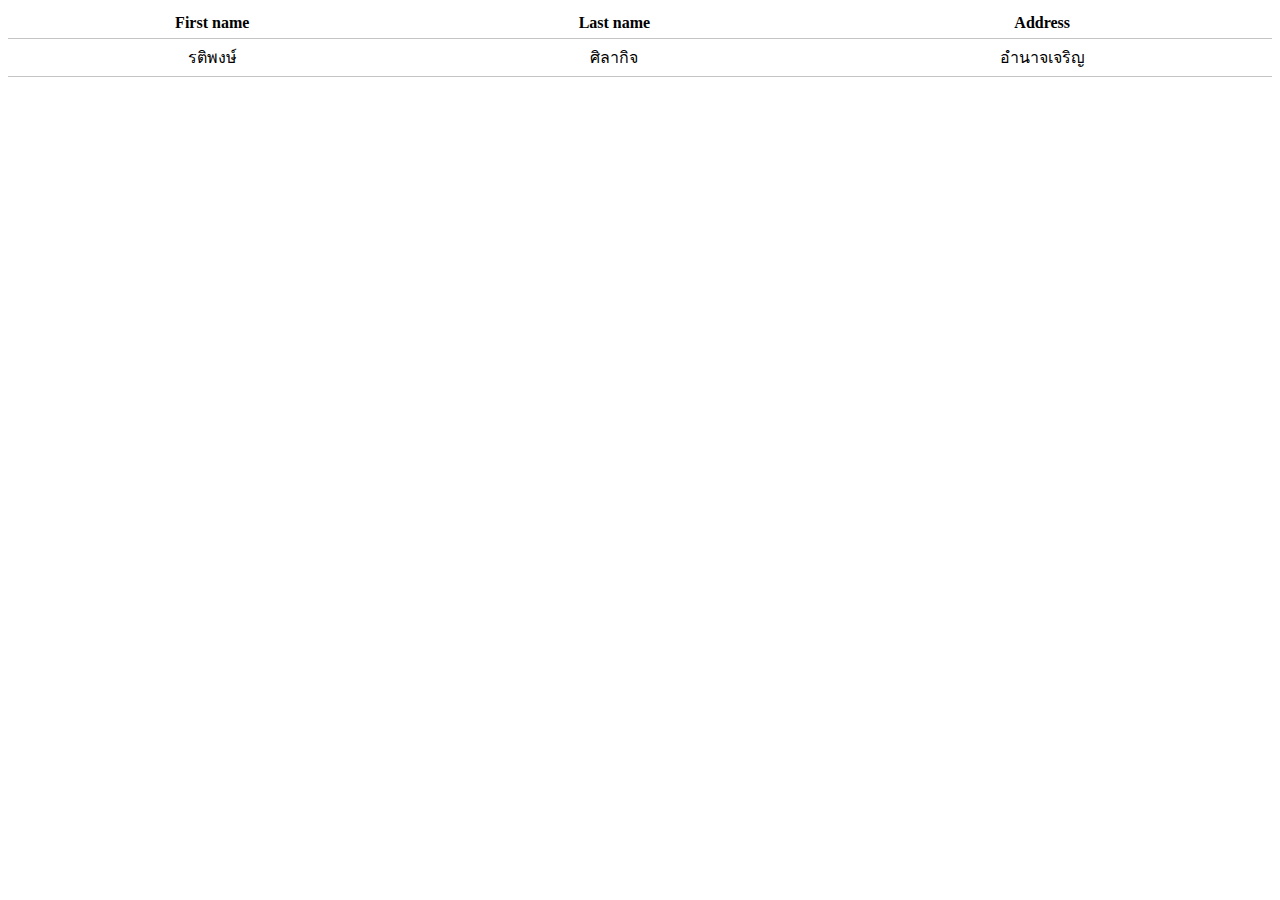
==== index.html @ a13dfc16 "first commit" ====
<!DOCTYPE html>
<html lang="en">
<head>
    <meta charset="UTF-8">
    <meta http-equiv="X-UA-Compatible" content="IE=edge">
    <meta name="viewport" content="width=device-width, initial-scale=1.0">
    <title>Basic CSS</title>
    <style>
        .table, .table th, .table td {
            border-bottom: 1px solid #c4c4c4;
            border-collapse: collapse;
            text-align: center;
            padding: 6px;
        }

        .table {
            width: 100%;
        }

        .table tr:hover {
            background-color: coral;
        }
    </style>
</head>
<body>
    <table class="table" id="">
        <thead>
            <tr>
                <th>First name</th>
                <th>Last name</th>
                <th>Address</th>
            </tr>
        </thead>
        <tbody>
            <tr>
                <td>รติพงษ์</td>
                <td>ศิลากิจ</td>
                <td>อำนาจเจริญ</td>
            </tr>
        </tbody>
    </table>
</body>
</html>
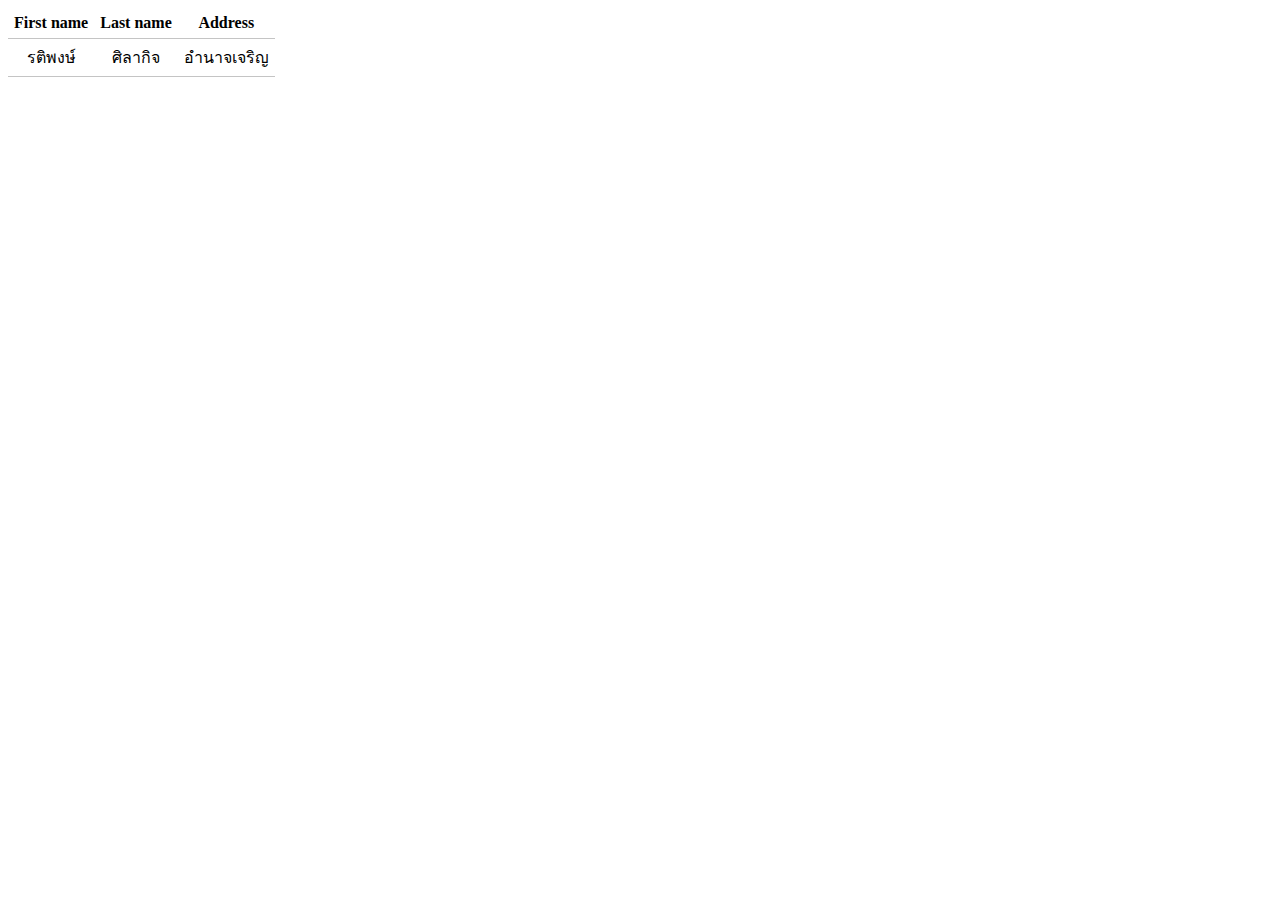
==== commit dd800c36: "update" ====
--- a/index.html
+++ b/index.html
@@ -13,13 +13,6 @@
             padding: 6px;
         }
 
-        .table {
-            width: 100%;
-        }
-
-        .table tr:hover {
-            background-color: coral;
-        }
     </style>
 </head>
 <body>
